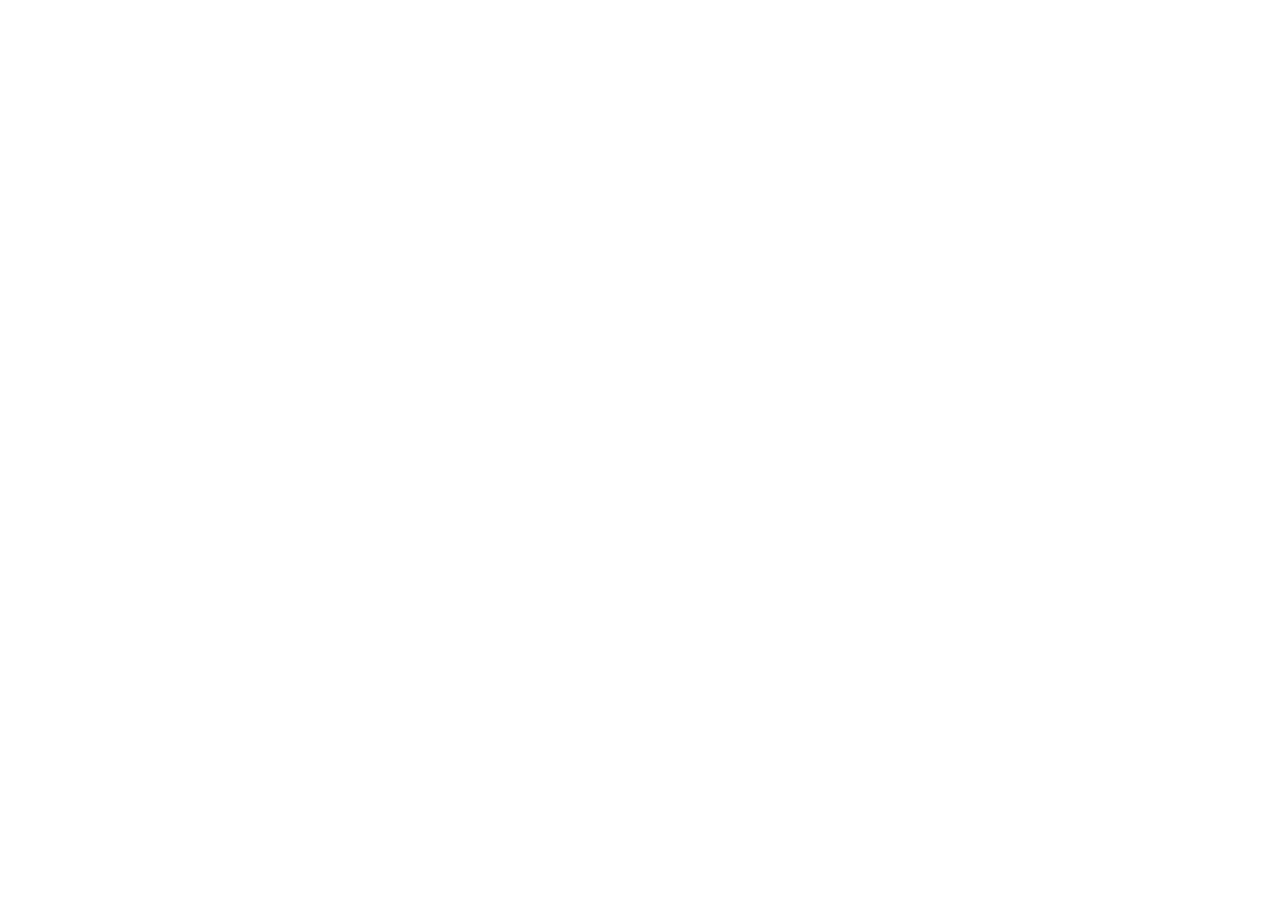
==== index.html @ e816819a "feat: add responsive toggleable mobile sidebar drawer and top header" ====
<!doctype html>
<html lang="en">
  <head>
    <meta charset="UTF-8" />
    <link rel="icon" type="image/svg+xml" href="/favicon.svg" />
    <meta name="viewport" content="width=device-width, initial-scale=1.0" />
    <title>EMG Grip Therapy - Rehabilitation</title>
  </head>
  <body>
    <div id="root"></div>
    <script type="module" src="/src/main.jsx"></script>
  </body>
</html>
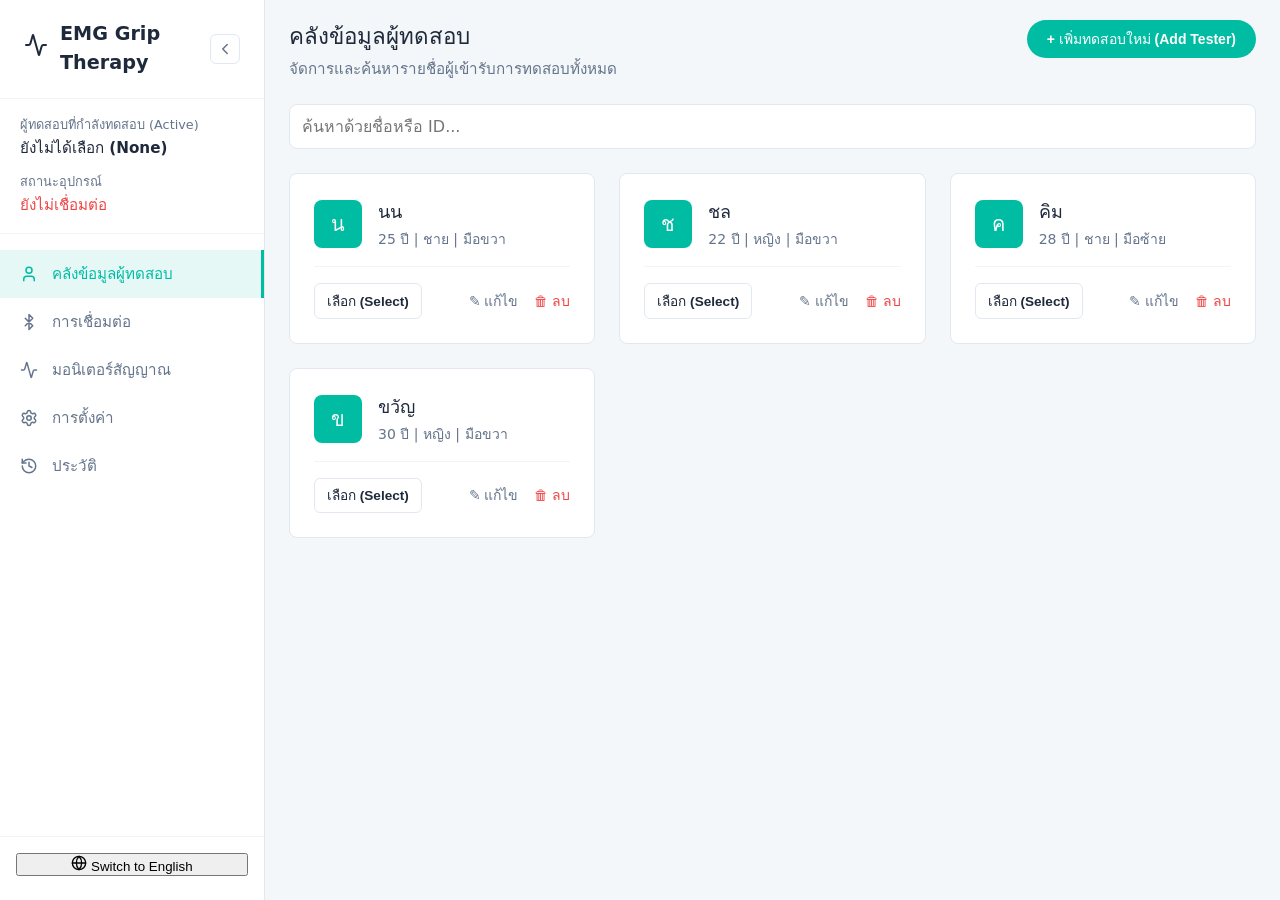
==== commit d93010c9: "Updates" ====
--- a/index.html
+++ b/index.html
@@ -1,13 +1,15 @@
-<!doctype html>
-<html lang="en">
-  <head>
-    <meta charset="UTF-8" />
-    <link rel="icon" type="image/svg+xml" href="/favicon.svg" />
-    <meta name="viewport" content="width=device-width, initial-scale=1.0" />
-    <title>EMG Grip Therapy - Rehabilitation</title>
-  </head>
-  <body>
-    <div id="root"></div>
-    <script type="module" src="/src/main.jsx"></script>
-  </body>
-</html>
+<!doctype html>
+<html lang="en">
+  <head>
+    <meta charset="UTF-8" />
+    <link rel="icon" type="image/svg+xml" href="./favicon.svg" />
+    <meta name="viewport" content="width=device-width, initial-scale=1.0" />
+    <title>EMG Grip Therapy - Rehabilitation</title>
+    <script type="module" crossorigin src="./assets/index-CjrCNQ0K.js"></script>
+    <link rel="stylesheet" crossorigin href="./assets/index-DWI_8keL.css">
+  </head>
+  <body>
+    <div id="root"></div>+
+  </body>
+</html>
--- a/assets/index-DWI_8keL.css
+++ b/assets/index-DWI_8keL.css
@@ -0,0 +1 @@
+:root{--bg-main:#f4f7f9;--bg-card:#fff;--text-primary:#1e293b;--text-secondary:#64748b;--text-muted:#94a3b8;--accent-teal:#00bca3;--accent-blue:#0284c7;--accent-orange:#f97316;--accent-green:#10b981;--accent-purple:#8b5cf6;--accent-red:#ef4444;--border-color:#e2e8f0;--border-light:#f1f5f9;--lightningcss-light:initial;--lightningcss-dark: ;color-scheme:light;color:var(--text-primary);background-color:var(--bg-main);font-synthesis:none;text-rendering:optimizelegibility;-webkit-font-smoothing:antialiased;-moz-osx-font-smoothing:grayscale;font-family:Inter,Prompt,system-ui,-apple-system,sans-serif;font-weight:400;line-height:1.5}*{box-sizing:border-box;margin:0;padding:0}body{background-color:var(--bg-main);min-width:320px;min-height:100vh;margin:0}#root{width:100%;max-width:1440px;margin:0 auto}h1,h2,h3,h4,h5,h6{color:var(--text-primary);font-weight:600}.subtitle{color:var(--text-secondary);margin-top:2px;font-size:1.05rem}.app-layout{width:100%;min-height:100vh;display:flex;position:relative}.mobile-header{border-bottom:1px solid var(--border-color);z-index:50;background:#fff;justify-content:space-between;align-items:center;width:100%;padding:.75rem 1rem;display:none;position:sticky;top:0;box-shadow:0 1px 3px #0000000d}.mobile-menu-btn{border:1px solid var(--border-color);background:var(--bg-main);width:40px;height:40px;color:var(--text-primary);cursor:pointer;border-radius:8px;flex-shrink:0;justify-content:center;align-items:center;transition:all .2s;display:flex}.mobile-menu-btn:hover,.mobile-menu-btn:active{background:var(--border-light);color:var(--accent-teal);border-color:var(--accent-teal)}.mobile-header-brand{align-items:center;gap:.5rem;display:flex;overflow:hidden}.mobile-brand-icon{width:28px;height:28px;color:var(--accent-teal);background:#00bca31f;border-radius:6px;flex-shrink:0;justify-content:center;align-items:center;display:flex}.mobile-brand-title{color:var(--text-primary);white-space:nowrap;text-overflow:ellipsis;font-size:.95rem;font-weight:700;overflow:hidden}.mobile-status-badge{border-radius:20px;flex-shrink:0;align-items:center;gap:.35rem;padding:.3rem .65rem;font-size:.75rem;font-weight:600;display:flex}.mobile-status-badge.online{color:var(--accent-green);background:#10b9811a;border:1px solid #10b98140}.mobile-status-badge.offline{color:var(--accent-red);background:#ef444414;border:1px solid #ef444426}.mobile-status-badge .status-dot{border-radius:50%;width:7px;height:7px}.mobile-status-badge.online .status-dot{background:var(--accent-green);box-shadow:0 0 0 2px #10b98140}.mobile-status-badge.offline .status-dot{background:var(--accent-red)}.sidebar-backdrop{display:none}.sidebar{border-right:1px solid var(--border-color);z-index:100;background:#fff;flex-direction:column;flex-shrink:0;width:265px;height:100vh;transition:width .25s,transform .28s cubic-bezier(.16,1,.3,1);display:flex;position:sticky;top:0}.sidebar-header{border-bottom:1px solid var(--border-light);justify-content:space-between;align-items:center;gap:.5rem;padding:1.25rem 1.5rem;display:flex}.sidebar-header .logo-area{align-items:center;gap:.75rem;display:flex;overflow:hidden}.sidebar-header .logo-text h1{font-size:1.2rem;font-weight:700}.sidebar-header-actions{align-items:center;gap:.4rem;display:flex}.sidebar-close-btn{border:1px solid var(--border-color);background:var(--bg-main);width:36px;height:36px;color:var(--text-secondary);cursor:pointer;border-radius:8px;justify-content:center;align-items:center;transition:all .2s;display:none}.sidebar-close-btn:hover{background:var(--border-light);color:var(--text-primary)}.desktop-toggle-btn{border:1px solid var(--border-color);width:30px;height:30px;color:var(--text-secondary);cursor:pointer;background:0 0;border-radius:6px;justify-content:center;align-items:center;transition:all .2s;display:flex}.desktop-toggle-btn:hover{background:var(--border-light);color:var(--accent-teal);border-color:var(--accent-teal)}.sidebar.collapsed{width:72px}.sidebar.collapsed .logo-text,.sidebar.collapsed .sidebar-status,.sidebar.collapsed .nav-item span,.sidebar.collapsed .sidebar-footer .lang-toggle span{display:none}.sidebar.collapsed .sidebar-header{justify-content:center;padding:1.25rem .5rem}.sidebar.collapsed .sidebar-header .logo-area{display:none}.sidebar.collapsed .nav-item{justify-content:center;padding:.85rem .5rem}.sidebar.collapsed .sidebar-footer{padding:.75rem .4rem!important}.sidebar.collapsed .lang-toggle{justify-content:center;padding:.6rem .2rem}.sidebar-status{border-bottom:1px solid var(--border-light);padding:1rem 1.25rem}.sidebar-status .status-label{color:var(--text-secondary);margin-bottom:.2rem;font-size:.8rem;font-weight:500}.sidebar-status .status-value{margin-bottom:.75rem;font-size:.95rem;font-weight:600}.sidebar-status .status-value:last-child{margin-bottom:0}.text-red{color:var(--accent-red)}.text-teal{color:var(--accent-teal)}.sidebar-nav{flex:1;padding:1rem 0;overflow-y:auto}.nav-item{width:100%;color:var(--text-secondary);cursor:pointer;text-align:left;background:0 0;border:none;align-items:center;gap:.85rem;padding:.75rem 1.25rem;font-size:.95rem;font-weight:500;transition:all .2s;display:flex}.nav-item:hover{background:var(--border-light);color:var(--text-primary)}.nav-item.active{color:var(--accent-teal);border-right:3px solid var(--accent-teal);background:#00bca31a;font-weight:600}.main-content{background-color:var(--bg-main);flex:1;max-height:100vh;padding:1.25rem 1.5rem;overflow-y:auto}.page-title{margin-bottom:1.5rem}.page-title h2{margin-bottom:.25rem;font-size:1.4rem;font-weight:700}.page-title p{color:var(--text-secondary);font-size:.95rem}.tester-card{border:1px solid var(--border-color);background:#fff;border-radius:8px;flex-direction:column;padding:1.5rem;display:flex}.tester-card-header{align-items:center;gap:1rem;margin-bottom:1rem;display:flex}.tester-avatar{background:var(--accent-teal);color:#fff;border-radius:8px;justify-content:center;align-items:center;width:48px;height:48px;font-size:1.25rem;font-weight:600;display:flex}.tester-info h3{margin-bottom:.25rem;font-size:1.125rem}.tester-info p{color:var(--text-secondary);font-size:.875rem}.tester-actions{border-top:1px solid var(--border-light);justify-content:space-between;align-items:center;margin-top:auto;padding-top:1rem;display:flex}.tester-actions button{cursor:pointer;background:0 0;border:none;align-items:center;gap:.25rem;font-size:.875rem;display:flex}.btn-select{color:var(--accent-teal);font-weight:600;transition:all .2s}.btn-select:hover{opacity:.85}.btn-edit{color:var(--text-secondary);transition:color .2s}.btn-edit:hover{color:var(--accent-teal)}.btn-delete{color:var(--accent-red);transition:opacity .2s}.btn-delete:hover{opacity:.8}.modal-overlay{z-index:1000;background:#00000080;justify-content:center;align-items:center;width:100%;height:100%;display:flex;position:fixed;top:0;left:0}.modal-content{background:#fff;border-radius:12px;width:100%;max-width:500px;padding:2rem;box-shadow:0 10px 25px #0000001a}.modal-header{justify-content:space-between;align-items:center;margin-bottom:1.5rem;display:flex}.modal-close{cursor:pointer;color:var(--text-secondary);background:0 0;border:none}.form-group{margin-bottom:1rem}.form-group label{color:var(--text-secondary);margin-bottom:.35rem;font-size:.9rem;font-weight:500;display:block}.form-control{border:1px solid var(--border-color);border-radius:8px;width:100%;padding:.75rem;font-family:inherit;font-size:1rem}.form-row{gap:1rem;display:flex}.form-row>div{flex:1}.card{background:var(--bg-card);border:1px solid var(--border-color);border-radius:12px;padding:1.15rem 1.25rem;box-shadow:0 1px 3px #00000005}.banner-card{justify-content:space-between;align-items:center;margin-bottom:1.5rem;padding:1rem 1.5rem;display:flex}.dashboard-grid{grid-template-columns:repeat(12,1fr);gap:1rem;display:grid}.metric-card{flex-direction:column;display:flex}.metric-header{color:var(--text-secondary);align-items:center;gap:.5rem;margin-bottom:.35rem;font-size:1rem;font-weight:600;display:flex}.metric-icon{border-radius:50%;justify-content:center;align-items:center;width:24px;height:24px;display:flex}.metric-icon.teal{color:var(--accent-teal);background:#00bca31a}.metric-icon.green{color:var(--accent-green);background:#10b9811a}.metric-icon.gray{color:var(--text-secondary);background:#64748b1a}.metric-value{color:var(--text-primary);font-size:2.25rem;font-weight:700;line-height:1.2}.metric-value.teal{color:var(--accent-teal)}.metric-sub{color:var(--text-muted);margin-top:.25rem;font-size:.85rem;font-weight:500}.btn{cursor:pointer;border:none;border-radius:20px;justify-content:center;align-items:center;gap:.5rem;padding:.5rem 1.25rem;font-size:.875rem;font-weight:600;transition:all .2s;display:inline-flex}.btn-teal{background:var(--accent-teal);color:#fff}.btn-teal:hover{opacity:.9}.btn-outline{border:1px solid var(--border-color);color:var(--text-secondary);background:#fff}.btn-outline:hover{background:var(--border-light)}.btn-purple{color:var(--accent-purple);background:#8b5cf626;border-radius:8px;padding:.75rem 1.5rem;font-weight:700}.btn-purple:hover{background:#8b5cf640}.control-card{flex-direction:column;display:flex}.control-header{white-space:nowrap;align-items:center;gap:.5rem;margin-bottom:.25rem;font-size:1.15rem;font-weight:600;display:flex}.timer-select{border:1px solid var(--border-color);background:var(--bg-card);border-radius:8px;justify-content:space-between;align-items:center;margin-bottom:.75rem;padding:.65rem .9rem;font-size:.95rem;font-weight:600;display:flex}.timer-select .val{font-weight:600}.action-grid{grid-template-columns:1fr 1fr 1fr;gap:.5rem;margin-top:1.5rem;display:grid}.action-btn{background:var(--bg-main);border:1px solid var(--border-color);color:var(--text-secondary);cursor:pointer;border-radius:8px;flex-direction:column;justify-content:center;align-items:center;gap:.4rem;padding:.75rem 0;font-size:.95rem;font-weight:600;display:flex}.action-btn:hover{background:var(--border-light)}.connect-prompt{color:#b45309;text-align:center;background:#fff9c4;border-radius:8px;margin-top:.5rem;padding:.65rem .85rem;font-size:.9rem;font-weight:600}.settings-grid{grid-template-columns:1fr;gap:1rem;max-width:800px;display:grid}.setting-card{align-items:flex-start;gap:1.5rem;display:flex}.setting-icon{background:var(--bg-main);width:40px;height:40px;color:var(--accent-purple);border-radius:50%;flex-shrink:0;justify-content:center;align-items:center;display:flex}.setting-icon.teal{color:var(--accent-teal)}.preset-pills{flex-wrap:wrap;gap:.5rem;margin-top:1rem;display:flex}.pill{border:1px solid var(--border-color);color:var(--text-primary);cursor:pointer;background:#fff;border-radius:20px;padding:.45rem 1rem;font-size:.9rem}.pill.active{background:var(--accent-teal);color:#fff;border-color:var(--accent-teal);font-weight:500}.slider-group{flex-wrap:wrap;gap:2rem;margin-top:1.5rem;display:flex}.slider-col{flex:1;min-width:250px}.slider-label{justify-content:space-between;margin-bottom:.4rem;font-size:.95rem;font-weight:600;display:flex}.slider-label.teal{color:var(--accent-teal)}.slider-label.orange{color:var(--accent-orange)}.range-slider{appearance:none;background:#e2e8f0;border-radius:3px;outline:none;width:100%;height:6px}.range-slider::-webkit-slider-thumb{appearance:none;background:var(--accent-teal);cursor:pointer;border-radius:50%;width:16px;height:16px}.range-slider.orange::-webkit-slider-thumb{background:var(--accent-orange)}.slider-sub{color:var(--text-muted);margin-top:.35rem;font-size:.8rem}.history-table{border-collapse:collapse;width:100%}.history-table th,.history-table td{text-align:left;border-bottom:1px solid var(--border-light);padding:.85rem 1rem;font-size:.95rem}.history-table th{color:var(--text-secondary);border-bottom-width:2px;font-weight:600}.history-table td{color:var(--text-primary)}.chart-container{width:100%;height:330px;margin-top:.75rem}.col-span-12{grid-column:span 12}.col-span-8{grid-column:span 8}.col-span-4{grid-column:span 4}.col-span-3{grid-column:span 3}@media (width<=1024px){.col-span-8,.col-span-4{grid-column:span 12}}@media (width<=768px){.col-span-3{grid-column:span 6}.mobile-header{display:flex}.desktop-toggle-btn{display:none!important}.app-layout{flex-direction:column;width:100%;min-height:100vh;overflow-x:hidden}.sidebar{z-index:1000;width:290px;max-width:85vw;height:100dvh;box-shadow:none;position:fixed;top:0;bottom:0;left:0;overflow-y:auto;transform:translate(-100%)}.sidebar.open{transform:translate(0);box-shadow:8px 0 30px #0f172a40}.sidebar-close-btn{display:flex}.sidebar-backdrop{-webkit-backdrop-filter:blur(3px);z-index:999;background:#0f172a73;animation:.2s ease-out sidebarBackdropFade;display:block;position:fixed;inset:0}.main-content{flex:1;width:100%;max-width:100vw;max-height:none;padding:1.25rem 1rem;overflow-y:visible}.banner-card{text-align:center;padding:2rem 1rem!important}.dashboard-grid{gap:1rem}.page-title{margin-bottom:1rem}.chart-container{height:280px}.metric-value{font-size:1.65rem}.slider-group{flex-direction:column;gap:1.25rem}.slider-col{min-width:100%}.modal-content{max-width:calc(100vw - 2rem);margin:1rem;padding:1.5rem}}@keyframes sidebarBackdropFade{0%{opacity:0}to{opacity:1}}@media (width<=480px){.col-span-3{grid-column:span 12}.mobile-brand-title{font-size:.875rem}.mobile-status-badge .status-text{font-size:.7rem}}.grip-pulse{animation:.35s ease-out gripPulse;border-color:var(--accent-teal)!important}@keyframes gripPulse{0%{transform:scale(1);box-shadow:0 0 #00bca366}50%{transform:scale(1.02);box-shadow:0 0 16px 2px #00bca340}to{box-shadow:none;transform:scale(1)}}
